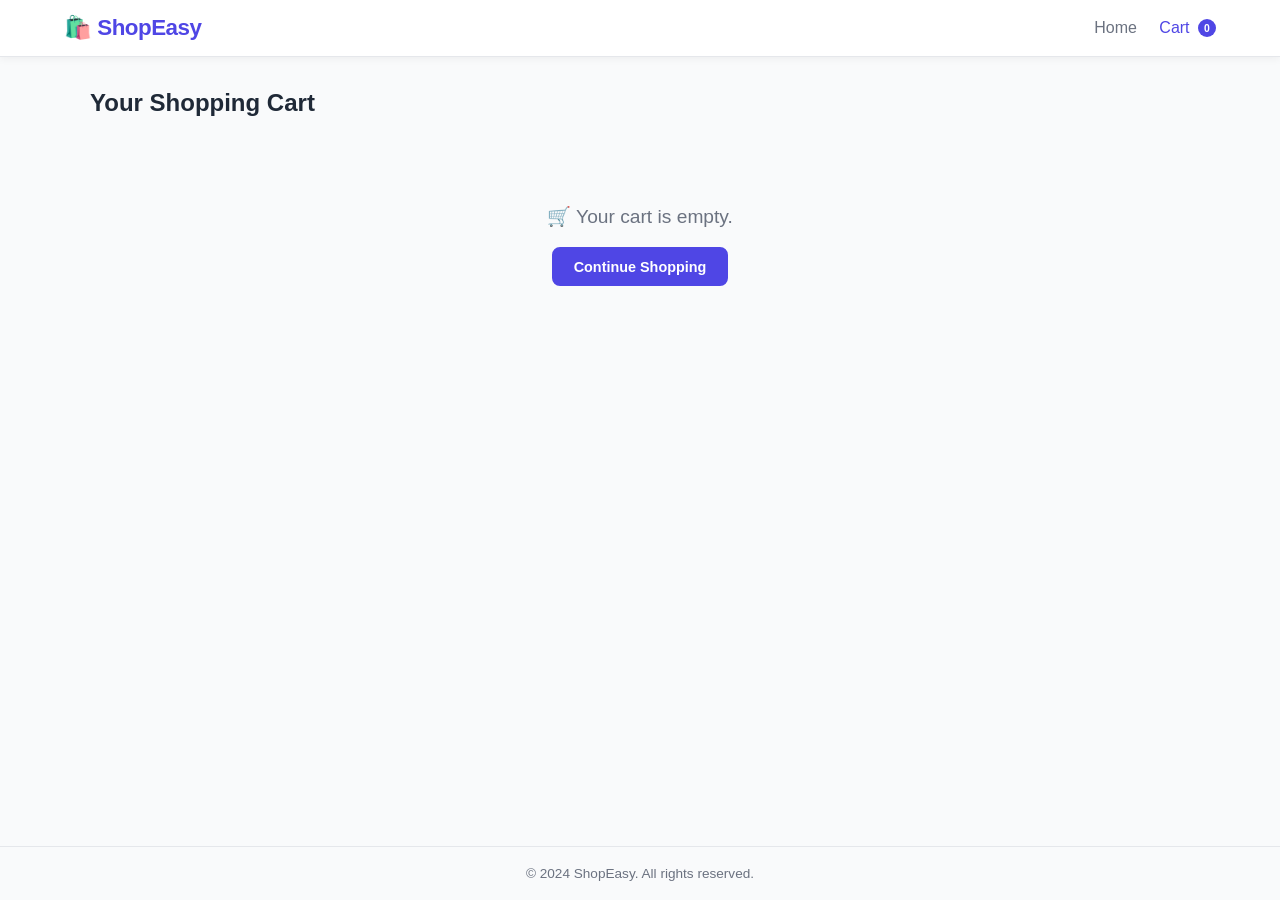
==== cart.html @ 632b79fd "Add MVP shopping website: index.html, cart.html, style.css, script.js, README.md Agent-Logs-Url: htt" ====
<!DOCTYPE html>
<html lang="en">
<head>
  <meta charset="UTF-8" />
  <meta name="viewport" content="width=device-width, initial-scale=1.0" />
  <title>ShopEasy – Cart</title>
  <link rel="stylesheet" href="style.css" />
</head>
<body>

  <!-- ===== NAVIGATION ===== -->
  <header class="navbar">
    <a href="index.html" class="logo">🛍️ ShopEasy</a>
    <nav class="nav-links">
      <a href="index.html">Home</a>
      <a href="cart.html" class="active cart-link">
        Cart <span class="cart-badge" id="cart-count">0</span>
      </a>
    </nav>
  </header>

  <!-- ===== CART CONTENT ===== -->
  <main class="container cart-page">
    <h2 class="section-title">Your Shopping Cart</h2>

    <!-- Shown when cart is empty -->
    <div id="empty-cart" class="empty-cart hidden">
      <p>🛒 Your cart is empty.</p>
      <a href="index.html" class="btn btn-primary">Continue Shopping</a>
    </div>

    <!-- Cart items table -->
    <div id="cart-content">
      <div class="cart-items" id="cart-items-list">
        <!-- Cart rows rendered by script.js -->
      </div>

      <!-- Order summary -->
      <div class="cart-summary">
        <h3>Order Summary</h3>
        <div class="summary-row">
          <span>Items (<span id="item-count">0</span>)</span>
          <span>$<span id="subtotal">0.00</span></span>
        </div>
        <div class="summary-row summary-total">
          <span>Total</span>
          <span>$<span id="total-price">0.00</span></span>
        </div>
        <button class="btn btn-primary btn-full" id="checkout-btn">
          Proceed to Checkout
        </button>
        <a href="index.html" class="btn btn-outline btn-full">Continue Shopping</a>
      </div>
    </div>
  </main>

  <!-- ===== FOOTER ===== -->
  <footer class="footer">
    <p>&copy; 2024 ShopEasy. All rights reserved.</p>
  </footer>

  <script src="script.js"></script>
</body>
</html>
---- style.css ----
/* ===========================================
   style.css – ShopEasy MVP Shopping Website
   =========================================== */

/* ---------- CSS Reset & Base ---------- */
*, *::before, *::after {
  box-sizing: border-box;
  margin: 0;
  padding: 0;
}

:root {
  --primary:    #4f46e5;   /* indigo */
  --primary-h:  #4338ca;
  --danger:     #ef4444;
  --danger-h:   #dc2626;
  --text:       #1f2937;
  --muted:      #6b7280;
  --bg:         #f9fafb;
  --card-bg:    #ffffff;
  --border:     #e5e7eb;
  --radius:     12px;
  --shadow:     0 4px 16px rgba(0,0,0,.08);
  --transition: .2s ease;
}

html { scroll-behavior: smooth; }

body {
  font-family: 'Segoe UI', Tahoma, Geneva, Verdana, sans-serif;
  background: var(--bg);
  color: var(--text);
  min-height: 100vh;
  display: flex;
  flex-direction: column;
}

a { text-decoration: none; color: inherit; }
img { display: block; max-width: 100%; }

/* ---------- Utility ---------- */
.hidden { display: none !important; }

.container {
  width: min(1100px, 92%);
  margin-inline: auto;
  padding-block: 2rem;
}

/* ---------- Navbar ---------- */
.navbar {
  position: sticky;
  top: 0;
  z-index: 100;
  background: #fff;
  border-bottom: 1px solid var(--border);
  box-shadow: 0 2px 8px rgba(0,0,0,.05);
  display: flex;
  align-items: center;
  justify-content: space-between;
  padding: .9rem 5%;
}

.logo {
  font-size: 1.4rem;
  font-weight: 700;
  color: var(--primary);
  letter-spacing: -.5px;
}

.nav-links {
  display: flex;
  gap: 1.4rem;
  align-items: center;
}

.nav-links a {
  font-weight: 500;
  color: var(--muted);
  transition: color var(--transition);
}

.nav-links a:hover,
.nav-links a.active { color: var(--primary); }

/* Cart badge */
.cart-link { position: relative; }

.cart-badge {
  display: inline-flex;
  align-items: center;
  justify-content: center;
  background: var(--primary);
  color: #fff;
  font-size: .65rem;
  font-weight: 700;
  min-width: 18px;
  height: 18px;
  border-radius: 50%;
  padding: 0 4px;
  margin-left: 4px;
  vertical-align: middle;
  transition: background var(--transition), transform var(--transition);
}

.cart-badge.bump {
  background: var(--danger);
  transform: scale(1.4);
}

/* ---------- Hero / Search ---------- */
.hero {
  background: linear-gradient(135deg, var(--primary) 0%, #818cf8 100%);
  color: #fff;
  text-align: center;
  padding: 3.5rem 1rem 3rem;
}

.hero h1 {
  font-size: clamp(1.6rem, 4vw, 2.6rem);
  margin-bottom: .5rem;
}

.hero p {
  font-size: 1.05rem;
  opacity: .9;
  margin-bottom: 1.6rem;
}

.search-bar {
  width: min(480px, 90%);
  padding: .75rem 1.2rem;
  border: none;
  border-radius: 999px;
  font-size: 1rem;
  outline: none;
  box-shadow: 0 2px 12px rgba(0,0,0,.2);
  transition: box-shadow var(--transition);
}

.search-bar:focus {
  box-shadow: 0 4px 18px rgba(0,0,0,.3);
}

/* ---------- Section title ---------- */
.section-title {
  font-size: 1.5rem;
  margin-bottom: 1.5rem;
  color: var(--text);
}

.no-results {
  color: var(--muted);
  font-size: 1rem;
  margin-bottom: 1rem;
}

/* ---------- Product Grid ---------- */
.product-grid {
  display: grid;
  grid-template-columns: repeat(auto-fill, minmax(220px, 1fr));
  gap: 1.5rem;
}

/* ---------- Product Card ---------- */
.product-card {
  background: var(--card-bg);
  border-radius: var(--radius);
  box-shadow: var(--shadow);
  overflow: hidden;
  display: flex;
  flex-direction: column;
  transition: transform var(--transition), box-shadow var(--transition);
}

.product-card:hover {
  transform: translateY(-6px);
  box-shadow: 0 10px 28px rgba(0,0,0,.14);
}

.product-card img {
  width: 100%;
  height: 200px;
  object-fit: cover;
  transition: transform .4s ease;
}

.product-card:hover img {
  transform: scale(1.05);
}

.card-body {
  padding: 1rem;
  display: flex;
  flex-direction: column;
  flex: 1;
}

.card-body h3 {
  font-size: .95rem;
  font-weight: 600;
  margin-bottom: .35rem;
  line-height: 1.3;
}

.card-body .price {
  font-size: 1.1rem;
  font-weight: 700;
  color: var(--primary);
  margin-bottom: 1rem;
}

.card-body .btn {
  margin-top: auto;
}

/* ---------- Buttons ---------- */
.btn {
  display: inline-flex;
  align-items: center;
  justify-content: center;
  gap: .4rem;
  padding: .6rem 1.2rem;
  border-radius: 8px;
  font-size: .9rem;
  font-weight: 600;
  cursor: pointer;
  border: 2px solid transparent;
  transition: background var(--transition), color var(--transition),
              border-color var(--transition), transform var(--transition);
}

.btn:active { transform: scale(.97); }

.btn-primary {
  background: var(--primary);
  color: #fff;
  border-color: var(--primary);
}

.btn-primary:hover {
  background: var(--primary-h);
  border-color: var(--primary-h);
}

.btn-danger {
  background: var(--danger);
  color: #fff;
  border-color: var(--danger);
  padding: .4rem .8rem;
  font-size: .8rem;
  border-radius: 6px;
}

.btn-danger:hover {
  background: var(--danger-h);
  border-color: var(--danger-h);
}

.btn-outline {
  background: transparent;
  color: var(--primary);
  border-color: var(--primary);
  display: block;
  text-align: center;
}

.btn-outline:hover {
  background: var(--primary);
  color: #fff;
}

.btn-full { width: 100%; }

/* ---------- Cart Page ---------- */
.cart-page { flex: 1; }

/* Empty state */
.empty-cart {
  text-align: center;
  padding: 4rem 1rem;
  color: var(--muted);
}

.empty-cart p { font-size: 1.2rem; margin-bottom: 1.2rem; }

/* Cart layout */
#cart-content {
  display: grid;
  grid-template-columns: 1fr 300px;
  gap: 2rem;
  align-items: start;
}

/* Individual cart row */
.cart-item {
  background: var(--card-bg);
  border-radius: var(--radius);
  box-shadow: var(--shadow);
  display: flex;
  align-items: center;
  gap: 1rem;
  padding: 1rem;
  margin-bottom: 1rem;
  transition: opacity var(--transition);
}

.cart-item img {
  width: 80px;
  height: 80px;
  object-fit: cover;
  border-radius: 8px;
  flex-shrink: 0;
}

.cart-item-details { flex: 1; }

.cart-item-details h3 {
  font-size: .95rem;
  margin-bottom: .3rem;
}

.cart-item-details .price {
  color: var(--primary);
  font-weight: 700;
}

.qty-controls {
  display: flex;
  align-items: center;
  gap: .5rem;
  margin-top: .4rem;
}

.qty-btn {
  width: 26px;
  height: 26px;
  border: 1px solid var(--border);
  border-radius: 50%;
  background: #fff;
  font-size: 1rem;
  font-weight: 700;
  cursor: pointer;
  display: flex;
  align-items: center;
  justify-content: center;
  transition: background var(--transition);
}

.qty-btn:hover { background: var(--bg); }

.qty-value { min-width: 22px; text-align: center; font-weight: 600; }

/* Order summary card */
.cart-summary {
  background: var(--card-bg);
  border-radius: var(--radius);
  box-shadow: var(--shadow);
  padding: 1.4rem;
  position: sticky;
  top: 80px;
  display: flex;
  flex-direction: column;
  gap: .9rem;
}

.cart-summary h3 { font-size: 1.1rem; margin-bottom: .2rem; }

.summary-row {
  display: flex;
  justify-content: space-between;
  font-size: .95rem;
  color: var(--muted);
}

.summary-total {
  font-size: 1.1rem;
  font-weight: 700;
  color: var(--text);
  border-top: 1px solid var(--border);
  padding-top: .8rem;
  margin-top: .2rem;
}

/* ---------- Footer ---------- */
.footer {
  text-align: center;
  padding: 1.2rem;
  color: var(--muted);
  font-size: .85rem;
  border-top: 1px solid var(--border);
  margin-top: auto;
}

/* ---------- Toast notification ---------- */
.toast {
  position: fixed;
  bottom: 1.5rem;
  right: 1.5rem;
  background: #1f2937;
  color: #fff;
  padding: .8rem 1.4rem;
  border-radius: 8px;
  font-size: .9rem;
  box-shadow: 0 4px 16px rgba(0,0,0,.25);
  opacity: 0;
  transform: translateY(12px);
  transition: opacity .3s ease, transform .3s ease;
  pointer-events: none;
  z-index: 999;
}

.toast.show {
  opacity: 1;
  transform: translateY(0);
}

/* ---------- Responsive ---------- */
@media (max-width: 700px) {
  #cart-content {
    grid-template-columns: 1fr;
  }

  .cart-summary {
    position: static;
  }
}

@media (max-width: 480px) {
  .navbar { padding: .75rem 4%; }
  .logo { font-size: 1.2rem; }

  .cart-item { flex-wrap: wrap; }
  .cart-item img { width: 60px; height: 60px; }
}
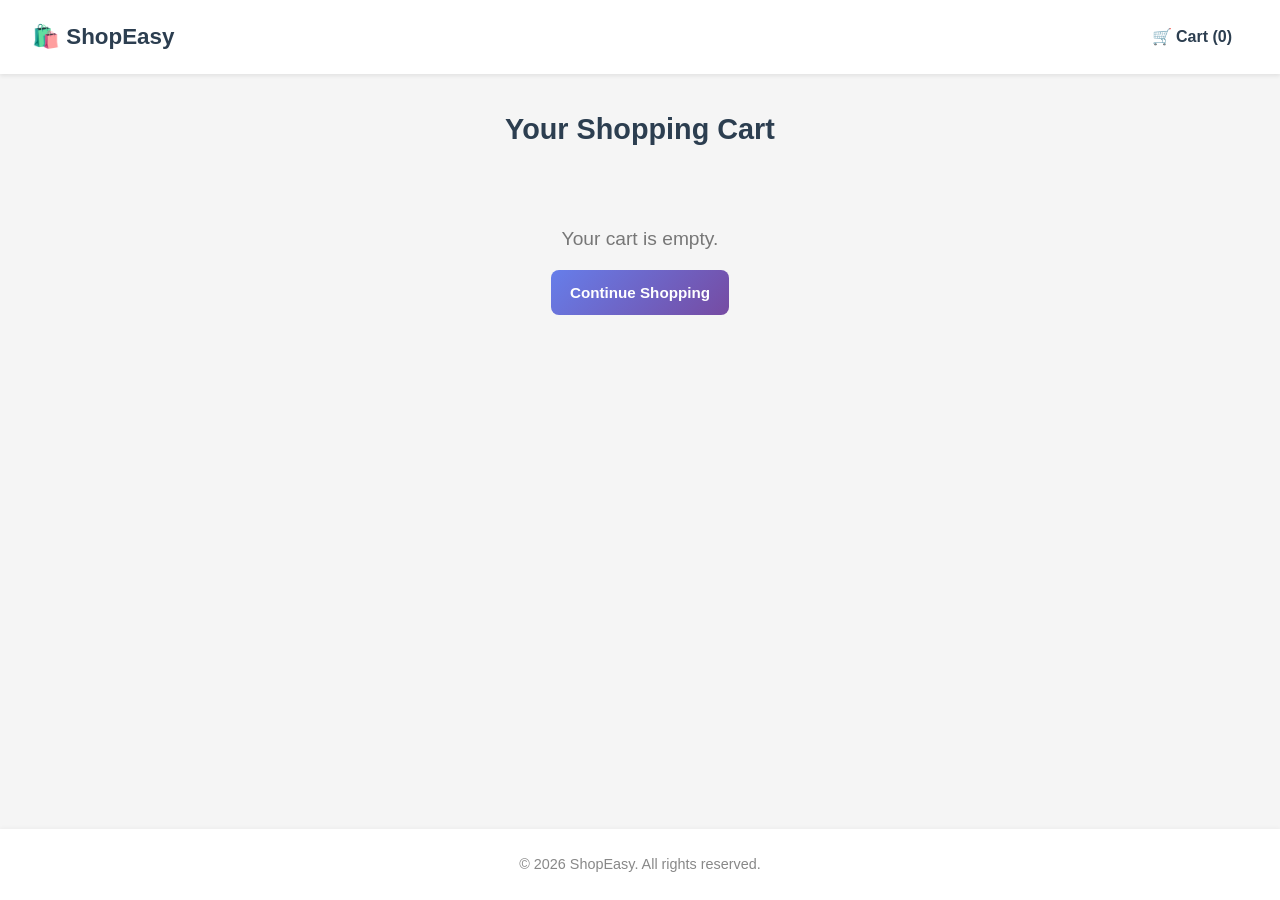
==== commit bdb72be9: "Create MVP shopping website with home page, cart, styles, and JS logic Agent-Logs-Url: https://githu" ====
--- a/cart.html
+++ b/cart.html
@@ -1,64 +1,47 @@
 <!DOCTYPE html>
 <html lang="en">
 <head>
-  <meta charset="UTF-8" />
-  <meta name="viewport" content="width=device-width, initial-scale=1.0" />
-  <title>ShopEasy – Cart</title>
-  <link rel="stylesheet" href="style.css" />
+  <meta charset="UTF-8">
+  <meta name="viewport" content="width=device-width, initial-scale=1.0">
+  <title>ShopEasy - Cart</title>
+  <!-- Link to our stylesheet -->
+  <link rel="stylesheet" href="style.css">
 </head>
 <body>
 
-  <!-- ===== NAVIGATION ===== -->
-  <header class="navbar">
+  <!-- ========== NAVIGATION BAR ========== -->
+  <nav class="navbar">
     <a href="index.html" class="logo">🛍️ ShopEasy</a>
-    <nav class="nav-links">
-      <a href="index.html">Home</a>
-      <a href="cart.html" class="active cart-link">
-        Cart <span class="cart-badge" id="cart-count">0</span>
-      </a>
-    </nav>
-  </header>
+    <a href="cart.html" class="cart-link">
+      🛒 Cart (<span id="cart-count">0</span>)
+    </a>
+  </nav>
 
-  <!-- ===== CART CONTENT ===== -->
-  <main class="container cart-page">
-    <h2 class="section-title">Your Shopping Cart</h2>
+  <!-- ========== CART SECTION ========== -->
+  <main class="cart-page">
+    <h1>Your Shopping Cart</h1>
 
-    <!-- Shown when cart is empty -->
-    <div id="empty-cart" class="empty-cart hidden">
-      <p>🛒 Your cart is empty.</p>
-      <a href="index.html" class="btn btn-primary">Continue Shopping</a>
+    <!-- Cart items will be rendered here by script.js -->
+    <div id="cart-items" class="cart-items"></div>
+
+    <!-- Cart summary (total price) -->
+    <div id="cart-summary" class="cart-summary">
+      <!-- Shown only when cart has items -->
     </div>
 
-    <!-- Cart items table -->
-    <div id="cart-content">
-      <div class="cart-items" id="cart-items-list">
-        <!-- Cart rows rendered by script.js -->
-      </div>
-
-      <!-- Order summary -->
-      <div class="cart-summary">
-        <h3>Order Summary</h3>
-        <div class="summary-row">
-          <span>Items (<span id="item-count">0</span>)</span>
-          <span>$<span id="subtotal">0.00</span></span>
-        </div>
-        <div class="summary-row summary-total">
-          <span>Total</span>
-          <span>$<span id="total-price">0.00</span></span>
-        </div>
-        <button class="btn btn-primary btn-full" id="checkout-btn">
-          Proceed to Checkout
-        </button>
-        <a href="index.html" class="btn btn-outline btn-full">Continue Shopping</a>
-      </div>
+    <!-- Message when cart is empty -->
+    <div id="empty-cart-message" class="empty-cart-message">
+      <p>Your cart is empty.</p>
+      <a href="index.html" class="btn">Continue Shopping</a>
     </div>
   </main>
 
-  <!-- ===== FOOTER ===== -->
+  <!-- ========== FOOTER ========== -->
   <footer class="footer">
-    <p>&copy; 2024 ShopEasy. All rights reserved.</p>
+    <p>&copy; 2026 ShopEasy. All rights reserved.</p>
   </footer>
 
+  <!-- Link to our JavaScript file -->
   <script src="script.js"></script>
 </body>
 </html>
--- a/style.css
+++ b/style.css
@@ -1,308 +1,219 @@
-/* ===========================================
-   style.css – ShopEasy MVP Shopping Website
-   =========================================== */
-
-/* ---------- CSS Reset & Base ---------- */
-*, *::before, *::after {
-  box-sizing: border-box;
+/* ============================================================
+   GLOBAL RESET & BASE STYLES
+   ============================================================ */
+
+/* Remove default margin/padding and set a consistent box model */
+*,
+*::before,
+*::after {
   margin: 0;
   padding: 0;
-}
-
-:root {
-  --primary:    #4f46e5;   /* indigo */
-  --primary-h:  #4338ca;
-  --danger:     #ef4444;
-  --danger-h:   #dc2626;
-  --text:       #1f2937;
-  --muted:      #6b7280;
-  --bg:         #f9fafb;
-  --card-bg:    #ffffff;
-  --border:     #e5e7eb;
-  --radius:     12px;
-  --shadow:     0 4px 16px rgba(0,0,0,.08);
-  --transition: .2s ease;
-}
-
-html { scroll-behavior: smooth; }
-
+  box-sizing: border-box;
+}
+
+/* Base font and background */
 body {
-  font-family: 'Segoe UI', Tahoma, Geneva, Verdana, sans-serif;
-  background: var(--bg);
-  color: var(--text);
+  font-family: -apple-system, BlinkMacSystemFont, "Segoe UI", Roboto,
+    Oxygen, Ubuntu, Cantarell, sans-serif;
+  background-color: #f5f5f5;
+  color: #333;
+  line-height: 1.6;
   min-height: 100vh;
   display: flex;
   flex-direction: column;
 }
 
-a { text-decoration: none; color: inherit; }
-img { display: block; max-width: 100%; }
-
-/* ---------- Utility ---------- */
-.hidden { display: none !important; }
-
-.container {
-  width: min(1100px, 92%);
-  margin-inline: auto;
-  padding-block: 2rem;
-}
-
-/* ---------- Navbar ---------- */
+a {
+  text-decoration: none;
+  color: inherit;
+}
+
+/* ============================================================
+   NAVIGATION BAR
+   ============================================================ */
 .navbar {
+  display: flex;
+  justify-content: space-between;
+  align-items: center;
+  padding: 1rem 2rem;
+  background-color: #fff;
+  box-shadow: 0 2px 4px rgba(0, 0, 0, 0.08);
   position: sticky;
   top: 0;
   z-index: 100;
-  background: #fff;
-  border-bottom: 1px solid var(--border);
-  box-shadow: 0 2px 8px rgba(0,0,0,.05);
-  display: flex;
-  align-items: center;
-  justify-content: space-between;
-  padding: .9rem 5%;
 }
 
 .logo {
   font-size: 1.4rem;
   font-weight: 700;
-  color: var(--primary);
-  letter-spacing: -.5px;
-}
-
-.nav-links {
-  display: flex;
-  gap: 1.4rem;
-  align-items: center;
-}
-
-.nav-links a {
-  font-weight: 500;
-  color: var(--muted);
-  transition: color var(--transition);
-}
-
-.nav-links a:hover,
-.nav-links a.active { color: var(--primary); }
-
-/* Cart badge */
-.cart-link { position: relative; }
-
-.cart-badge {
-  display: inline-flex;
-  align-items: center;
-  justify-content: center;
-  background: var(--primary);
+  color: #2c3e50;
+}
+
+.cart-link {
+  font-size: 1rem;
+  font-weight: 600;
+  color: #2c3e50;
+  padding: 0.5rem 1rem;
+  border-radius: 8px;
+  transition: background-color 0.2s ease;
+}
+
+.cart-link:hover {
+  background-color: #eef2f7;
+}
+
+/* ============================================================
+   HERO / SEARCH SECTION
+   ============================================================ */
+.hero {
+  text-align: center;
+  padding: 2.5rem 1rem 1.5rem;
+  background: linear-gradient(135deg, #667eea 0%, #764ba2 100%);
   color: #fff;
-  font-size: .65rem;
-  font-weight: 700;
-  min-width: 18px;
-  height: 18px;
-  border-radius: 50%;
-  padding: 0 4px;
-  margin-left: 4px;
-  vertical-align: middle;
-  transition: background var(--transition), transform var(--transition);
-}
-
-.cart-badge.bump {
-  background: var(--danger);
-  transform: scale(1.4);
-}
-
-/* ---------- Hero / Search ---------- */
-.hero {
-  background: linear-gradient(135deg, var(--primary) 0%, #818cf8 100%);
-  color: #fff;
-  text-align: center;
-  padding: 3.5rem 1rem 3rem;
 }
 
 .hero h1 {
-  font-size: clamp(1.6rem, 4vw, 2.6rem);
-  margin-bottom: .5rem;
+  font-size: 2rem;
+  margin-bottom: 0.4rem;
 }
 
 .hero p {
-  font-size: 1.05rem;
-  opacity: .9;
-  margin-bottom: 1.6rem;
-}
-
-.search-bar {
-  width: min(480px, 90%);
-  padding: .75rem 1.2rem;
+  font-size: 1.1rem;
+  margin-bottom: 1.2rem;
+  opacity: 0.9;
+}
+
+/* Search bar */
+#search-bar {
+  width: 90%;
+  max-width: 500px;
+  padding: 0.75rem 1.2rem;
   border: none;
-  border-radius: 999px;
+  border-radius: 30px;
   font-size: 1rem;
   outline: none;
-  box-shadow: 0 2px 12px rgba(0,0,0,.2);
-  transition: box-shadow var(--transition);
-}
-
-.search-bar:focus {
-  box-shadow: 0 4px 18px rgba(0,0,0,.3);
-}
-
-/* ---------- Section title ---------- */
-.section-title {
-  font-size: 1.5rem;
-  margin-bottom: 1.5rem;
-  color: var(--text);
-}
-
-.no-results {
-  color: var(--muted);
-  font-size: 1rem;
-  margin-bottom: 1rem;
-}
-
-/* ---------- Product Grid ---------- */
-.product-grid {
+  box-shadow: 0 2px 8px rgba(0, 0, 0, 0.15);
+  transition: box-shadow 0.2s ease;
+}
+
+#search-bar:focus {
+  box-shadow: 0 4px 16px rgba(0, 0, 0, 0.25);
+}
+
+/* ============================================================
+   PRODUCTS GRID
+   ============================================================ */
+.products-container {
   display: grid;
-  grid-template-columns: repeat(auto-fill, minmax(220px, 1fr));
+  grid-template-columns: repeat(auto-fill, minmax(250px, 1fr));
   gap: 1.5rem;
-}
-
-/* ---------- Product Card ---------- */
+  padding: 2rem;
+  max-width: 1200px;
+  margin: 0 auto;
+  flex: 1; /* push footer down */
+}
+
+/* Individual product card */
 .product-card {
-  background: var(--card-bg);
-  border-radius: var(--radius);
-  box-shadow: var(--shadow);
+  background: #fff;
+  border-radius: 12px;
   overflow: hidden;
+  box-shadow: 0 2px 8px rgba(0, 0, 0, 0.08);
+  transition: transform 0.2s ease, box-shadow 0.2s ease;
   display: flex;
   flex-direction: column;
-  transition: transform var(--transition), box-shadow var(--transition);
-}
-
+}
+
+/* Hover animation for product cards */
 .product-card:hover {
-  transform: translateY(-6px);
-  box-shadow: 0 10px 28px rgba(0,0,0,.14);
+  transform: translateY(-4px);
+  box-shadow: 0 8px 24px rgba(0, 0, 0, 0.12);
 }
 
 .product-card img {
   width: 100%;
-  height: 200px;
+  height: 220px;
   object-fit: cover;
-  transition: transform .4s ease;
-}
-
-.product-card:hover img {
-  transform: scale(1.05);
-}
-
-.card-body {
+}
+
+.product-info {
   padding: 1rem;
   display: flex;
   flex-direction: column;
   flex: 1;
 }
 
-.card-body h3 {
-  font-size: .95rem;
-  font-weight: 600;
-  margin-bottom: .35rem;
-  line-height: 1.3;
-}
-
-.card-body .price {
+.product-info h3 {
   font-size: 1.1rem;
+  margin-bottom: 0.4rem;
+  color: #2c3e50;
+}
+
+.product-info .price {
+  font-size: 1.2rem;
   font-weight: 700;
-  color: var(--primary);
-  margin-bottom: 1rem;
-}
-
-.card-body .btn {
-  margin-top: auto;
-}
-
-/* ---------- Buttons ---------- */
+  color: #27ae60;
+  margin-bottom: 0.8rem;
+}
+
+/* "Add to Cart" button */
 .btn {
-  display: inline-flex;
-  align-items: center;
-  justify-content: center;
-  gap: .4rem;
-  padding: .6rem 1.2rem;
+  display: inline-block;
+  padding: 0.65rem 1.2rem;
+  background: linear-gradient(135deg, #667eea 0%, #764ba2 100%);
+  color: #fff;
+  border: none;
   border-radius: 8px;
-  font-size: .9rem;
+  font-size: 0.95rem;
   font-weight: 600;
   cursor: pointer;
-  border: 2px solid transparent;
-  transition: background var(--transition), color var(--transition),
-              border-color var(--transition), transform var(--transition);
-}
-
-.btn:active { transform: scale(.97); }
-
-.btn-primary {
-  background: var(--primary);
-  color: #fff;
-  border-color: var(--primary);
-}
-
-.btn-primary:hover {
-  background: var(--primary-h);
-  border-color: var(--primary-h);
-}
-
-.btn-danger {
-  background: var(--danger);
-  color: #fff;
-  border-color: var(--danger);
-  padding: .4rem .8rem;
-  font-size: .8rem;
-  border-radius: 6px;
-}
-
-.btn-danger:hover {
-  background: var(--danger-h);
-  border-color: var(--danger-h);
-}
-
-.btn-outline {
-  background: transparent;
-  color: var(--primary);
-  border-color: var(--primary);
-  display: block;
-  text-align: center;
-}
-
-.btn-outline:hover {
-  background: var(--primary);
-  color: #fff;
-}
-
-.btn-full { width: 100%; }
-
-/* ---------- Cart Page ---------- */
-.cart-page { flex: 1; }
-
-/* Empty state */
-.empty-cart {
-  text-align: center;
-  padding: 4rem 1rem;
-  color: var(--muted);
-}
-
-.empty-cart p { font-size: 1.2rem; margin-bottom: 1.2rem; }
-
-/* Cart layout */
-#cart-content {
-  display: grid;
-  grid-template-columns: 1fr 300px;
-  gap: 2rem;
-  align-items: start;
-}
-
-/* Individual cart row */
+  text-align: center;
+  transition: opacity 0.2s ease, transform 0.1s ease;
+  margin-top: auto; /* push button to bottom of card */
+}
+
+.btn:hover {
+  opacity: 0.9;
+  transform: scale(1.02);
+}
+
+.btn:active {
+  transform: scale(0.98);
+}
+
+/* Brief "Added!" feedback style */
+.btn.added {
+  background: #27ae60;
+  pointer-events: none;
+}
+
+/* ============================================================
+   CART PAGE
+   ============================================================ */
+.cart-page {
+  max-width: 800px;
+  margin: 0 auto;
+  padding: 2rem 1rem;
+  flex: 1;
+}
+
+.cart-page h1 {
+  font-size: 1.8rem;
+  margin-bottom: 1.5rem;
+  color: #2c3e50;
+}
+
+/* Individual cart item row */
 .cart-item {
-  background: var(--card-bg);
-  border-radius: var(--radius);
-  box-shadow: var(--shadow);
   display: flex;
   align-items: center;
   gap: 1rem;
   padding: 1rem;
+  background: #fff;
+  border-radius: 10px;
   margin-bottom: 1rem;
-  transition: opacity var(--transition);
+  box-shadow: 0 2px 6px rgba(0, 0, 0, 0.06);
+  transition: opacity 0.3s ease;
 }
 
 .cart-item img {
@@ -310,126 +221,143 @@
   height: 80px;
   object-fit: cover;
   border-radius: 8px;
-  flex-shrink: 0;
-}
-
-.cart-item-details { flex: 1; }
+}
+
+.cart-item-details {
+  flex: 1;
+}
 
 .cart-item-details h3 {
-  font-size: .95rem;
-  margin-bottom: .3rem;
+  font-size: 1rem;
+  margin-bottom: 0.25rem;
 }
 
 .cart-item-details .price {
-  color: var(--primary);
   font-weight: 700;
-}
-
-.qty-controls {
+  color: #27ae60;
+}
+
+/* Quantity controls */
+.quantity-controls {
   display: flex;
   align-items: center;
-  gap: .5rem;
-  margin-top: .4rem;
-}
-
-.qty-btn {
-  width: 26px;
-  height: 26px;
-  border: 1px solid var(--border);
-  border-radius: 50%;
-  background: #fff;
+  gap: 0.5rem;
+}
+
+.quantity-controls button {
+  width: 30px;
+  height: 30px;
+  border: 1px solid #ddd;
+  border-radius: 6px;
+  background: #f9f9f9;
   font-size: 1rem;
-  font-weight: 700;
   cursor: pointer;
   display: flex;
   align-items: center;
   justify-content: center;
-  transition: background var(--transition);
-}
-
-.qty-btn:hover { background: var(--bg); }
-
-.qty-value { min-width: 22px; text-align: center; font-weight: 600; }
-
-/* Order summary card */
+  transition: background 0.2s ease;
+}
+
+.quantity-controls button:hover {
+  background: #eee;
+}
+
+.quantity-controls span {
+  font-weight: 600;
+  min-width: 20px;
+  text-align: center;
+}
+
+/* Remove button */
+.remove-btn {
+  padding: 0.4rem 0.8rem;
+  background: #e74c3c;
+  color: #fff;
+  border: none;
+  border-radius: 6px;
+  font-size: 0.85rem;
+  cursor: pointer;
+  transition: opacity 0.2s ease;
+}
+
+.remove-btn:hover {
+  opacity: 0.85;
+}
+
+/* Cart summary */
 .cart-summary {
-  background: var(--card-bg);
-  border-radius: var(--radius);
-  box-shadow: var(--shadow);
-  padding: 1.4rem;
-  position: sticky;
-  top: 80px;
-  display: flex;
-  flex-direction: column;
-  gap: .9rem;
-}
-
-.cart-summary h3 { font-size: 1.1rem; margin-bottom: .2rem; }
-
-.summary-row {
-  display: flex;
-  justify-content: space-between;
-  font-size: .95rem;
-  color: var(--muted);
-}
-
-.summary-total {
-  font-size: 1.1rem;
+  margin-top: 1.5rem;
+  padding: 1.5rem;
+  background: #fff;
+  border-radius: 10px;
+  box-shadow: 0 2px 6px rgba(0, 0, 0, 0.06);
+  text-align: right;
+}
+
+.cart-summary .total {
+  font-size: 1.4rem;
   font-weight: 700;
-  color: var(--text);
-  border-top: 1px solid var(--border);
-  padding-top: .8rem;
-  margin-top: .2rem;
-}
-
-/* ---------- Footer ---------- */
+  color: #2c3e50;
+}
+
+/* Empty cart message */
+.empty-cart-message {
+  text-align: center;
+  padding: 3rem 1rem;
+  display: none; /* shown via JS when cart is empty */
+}
+
+.empty-cart-message p {
+  font-size: 1.2rem;
+  margin-bottom: 1rem;
+  color: #777;
+}
+
+/* ============================================================
+   FOOTER
+   ============================================================ */
 .footer {
   text-align: center;
-  padding: 1.2rem;
-  color: var(--muted);
-  font-size: .85rem;
-  border-top: 1px solid var(--border);
-  margin-top: auto;
-}
-
-/* ---------- Toast notification ---------- */
-.toast {
-  position: fixed;
-  bottom: 1.5rem;
-  right: 1.5rem;
-  background: #1f2937;
-  color: #fff;
-  padding: .8rem 1.4rem;
-  border-radius: 8px;
-  font-size: .9rem;
-  box-shadow: 0 4px 16px rgba(0,0,0,.25);
-  opacity: 0;
-  transform: translateY(12px);
-  transition: opacity .3s ease, transform .3s ease;
-  pointer-events: none;
-  z-index: 999;
-}
-
-.toast.show {
-  opacity: 1;
-  transform: translateY(0);
-}
-
-/* ---------- Responsive ---------- */
-@media (max-width: 700px) {
-  #cart-content {
-    grid-template-columns: 1fr;
+  padding: 1.5rem;
+  background: #fff;
+  color: #888;
+  font-size: 0.9rem;
+  box-shadow: 0 -1px 4px rgba(0, 0, 0, 0.04);
+}
+
+/* ============================================================
+   RESPONSIVE DESIGN — MOBILE FRIENDLY
+   ============================================================ */
+@media (max-width: 600px) {
+  .navbar {
+    padding: 0.8rem 1rem;
+  }
+
+  .hero h1 {
+    font-size: 1.5rem;
+  }
+
+  .products-container {
+    grid-template-columns: repeat(auto-fill, minmax(160px, 1fr));
+    gap: 1rem;
+    padding: 1rem;
+  }
+
+  .product-card img {
+    height: 160px;
+  }
+
+  .cart-item {
+    flex-direction: column;
+    text-align: center;
+  }
+
+  .cart-item img {
+    width: 100px;
+    height: 100px;
   }
 
   .cart-summary {
-    position: static;
-  }
-}
-
-@media (max-width: 480px) {
-  .navbar { padding: .75rem 4%; }
-  .logo { font-size: 1.2rem; }
-
-  .cart-item { flex-wrap: wrap; }
-  .cart-item img { width: 60px; height: 60px; }
-}
+    text-align: center;
+  }
+}
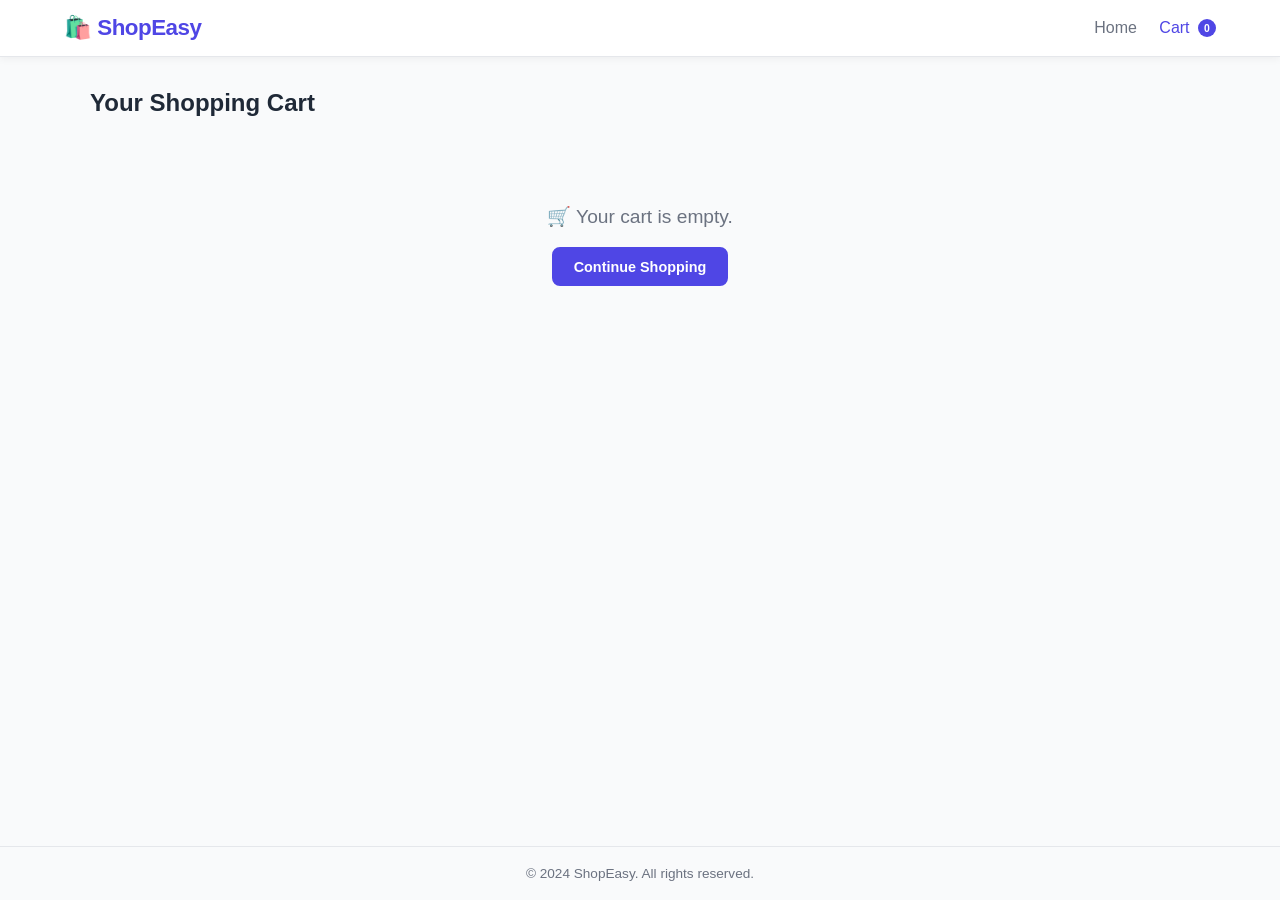
==== commit a28ed562: "Merge pull request #1 from aravind-70/copilot/create-basic-mvp-shopping-website Add MVP shopping web" ====
--- a/cart.html
+++ b/cart.html
@@ -1,47 +1,64 @@
 <!DOCTYPE html>
 <html lang="en">
 <head>
-  <meta charset="UTF-8">
-  <meta name="viewport" content="width=device-width, initial-scale=1.0">
-  <title>ShopEasy - Cart</title>
-  <!-- Link to our stylesheet -->
-  <link rel="stylesheet" href="style.css">
+  <meta charset="UTF-8" />
+  <meta name="viewport" content="width=device-width, initial-scale=1.0" />
+  <title>ShopEasy – Cart</title>
+  <link rel="stylesheet" href="style.css" />
 </head>
 <body>
 
-  <!-- ========== NAVIGATION BAR ========== -->
-  <nav class="navbar">
+  <!-- ===== NAVIGATION ===== -->
+  <header class="navbar">
     <a href="index.html" class="logo">🛍️ ShopEasy</a>
-    <a href="cart.html" class="cart-link">
-      🛒 Cart (<span id="cart-count">0</span>)
-    </a>
-  </nav>
+    <nav class="nav-links">
+      <a href="index.html">Home</a>
+      <a href="cart.html" class="active cart-link">
+        Cart <span class="cart-badge" id="cart-count">0</span>
+      </a>
+    </nav>
+  </header>
 
-  <!-- ========== CART SECTION ========== -->
-  <main class="cart-page">
-    <h1>Your Shopping Cart</h1>
+  <!-- ===== CART CONTENT ===== -->
+  <main class="container cart-page">
+    <h2 class="section-title">Your Shopping Cart</h2>
 
-    <!-- Cart items will be rendered here by script.js -->
-    <div id="cart-items" class="cart-items"></div>
-
-    <!-- Cart summary (total price) -->
-    <div id="cart-summary" class="cart-summary">
-      <!-- Shown only when cart has items -->
+    <!-- Shown when cart is empty -->
+    <div id="empty-cart" class="empty-cart hidden">
+      <p>🛒 Your cart is empty.</p>
+      <a href="index.html" class="btn btn-primary">Continue Shopping</a>
     </div>
 
-    <!-- Message when cart is empty -->
-    <div id="empty-cart-message" class="empty-cart-message">
-      <p>Your cart is empty.</p>
-      <a href="index.html" class="btn">Continue Shopping</a>
+    <!-- Cart items table -->
+    <div id="cart-content">
+      <div class="cart-items" id="cart-items-list">
+        <!-- Cart rows rendered by script.js -->
+      </div>
+
+      <!-- Order summary -->
+      <div class="cart-summary">
+        <h3>Order Summary</h3>
+        <div class="summary-row">
+          <span>Items (<span id="item-count">0</span>)</span>
+          <span>$<span id="subtotal">0.00</span></span>
+        </div>
+        <div class="summary-row summary-total">
+          <span>Total</span>
+          <span>$<span id="total-price">0.00</span></span>
+        </div>
+        <button class="btn btn-primary btn-full" id="checkout-btn">
+          Proceed to Checkout
+        </button>
+        <a href="index.html" class="btn btn-outline btn-full">Continue Shopping</a>
+      </div>
     </div>
   </main>
 
-  <!-- ========== FOOTER ========== -->
+  <!-- ===== FOOTER ===== -->
   <footer class="footer">
-    <p>&copy; 2026 ShopEasy. All rights reserved.</p>
+    <p>&copy; 2024 ShopEasy. All rights reserved.</p>
   </footer>
 
-  <!-- Link to our JavaScript file -->
   <script src="script.js"></script>
 </body>
 </html>
--- a/style.css
+++ b/style.css
@@ -1,219 +1,308 @@
-/* ============================================================
-   GLOBAL RESET & BASE STYLES
-   ============================================================ */
-
-/* Remove default margin/padding and set a consistent box model */
-*,
-*::before,
-*::after {
+/* ===========================================
+   style.css – ShopEasy MVP Shopping Website
+   =========================================== */
+
+/* ---------- CSS Reset & Base ---------- */
+*, *::before, *::after {
+  box-sizing: border-box;
   margin: 0;
   padding: 0;
-  box-sizing: border-box;
-}
-
-/* Base font and background */
+}
+
+:root {
+  --primary:    #4f46e5;   /* indigo */
+  --primary-h:  #4338ca;
+  --danger:     #ef4444;
+  --danger-h:   #dc2626;
+  --text:       #1f2937;
+  --muted:      #6b7280;
+  --bg:         #f9fafb;
+  --card-bg:    #ffffff;
+  --border:     #e5e7eb;
+  --radius:     12px;
+  --shadow:     0 4px 16px rgba(0,0,0,.08);
+  --transition: .2s ease;
+}
+
+html { scroll-behavior: smooth; }
+
 body {
-  font-family: -apple-system, BlinkMacSystemFont, "Segoe UI", Roboto,
-    Oxygen, Ubuntu, Cantarell, sans-serif;
-  background-color: #f5f5f5;
-  color: #333;
-  line-height: 1.6;
+  font-family: 'Segoe UI', Tahoma, Geneva, Verdana, sans-serif;
+  background: var(--bg);
+  color: var(--text);
   min-height: 100vh;
   display: flex;
   flex-direction: column;
 }
 
-a {
-  text-decoration: none;
-  color: inherit;
-}
-
-/* ============================================================
-   NAVIGATION BAR
-   ============================================================ */
+a { text-decoration: none; color: inherit; }
+img { display: block; max-width: 100%; }
+
+/* ---------- Utility ---------- */
+.hidden { display: none !important; }
+
+.container {
+  width: min(1100px, 92%);
+  margin-inline: auto;
+  padding-block: 2rem;
+}
+
+/* ---------- Navbar ---------- */
 .navbar {
-  display: flex;
-  justify-content: space-between;
-  align-items: center;
-  padding: 1rem 2rem;
-  background-color: #fff;
-  box-shadow: 0 2px 4px rgba(0, 0, 0, 0.08);
   position: sticky;
   top: 0;
   z-index: 100;
+  background: #fff;
+  border-bottom: 1px solid var(--border);
+  box-shadow: 0 2px 8px rgba(0,0,0,.05);
+  display: flex;
+  align-items: center;
+  justify-content: space-between;
+  padding: .9rem 5%;
 }
 
 .logo {
   font-size: 1.4rem;
   font-weight: 700;
-  color: #2c3e50;
-}
-
-.cart-link {
-  font-size: 1rem;
-  font-weight: 600;
-  color: #2c3e50;
-  padding: 0.5rem 1rem;
-  border-radius: 8px;
-  transition: background-color 0.2s ease;
-}
-
-.cart-link:hover {
-  background-color: #eef2f7;
-}
-
-/* ============================================================
-   HERO / SEARCH SECTION
-   ============================================================ */
+  color: var(--primary);
+  letter-spacing: -.5px;
+}
+
+.nav-links {
+  display: flex;
+  gap: 1.4rem;
+  align-items: center;
+}
+
+.nav-links a {
+  font-weight: 500;
+  color: var(--muted);
+  transition: color var(--transition);
+}
+
+.nav-links a:hover,
+.nav-links a.active { color: var(--primary); }
+
+/* Cart badge */
+.cart-link { position: relative; }
+
+.cart-badge {
+  display: inline-flex;
+  align-items: center;
+  justify-content: center;
+  background: var(--primary);
+  color: #fff;
+  font-size: .65rem;
+  font-weight: 700;
+  min-width: 18px;
+  height: 18px;
+  border-radius: 50%;
+  padding: 0 4px;
+  margin-left: 4px;
+  vertical-align: middle;
+  transition: background var(--transition), transform var(--transition);
+}
+
+.cart-badge.bump {
+  background: var(--danger);
+  transform: scale(1.4);
+}
+
+/* ---------- Hero / Search ---------- */
 .hero {
+  background: linear-gradient(135deg, var(--primary) 0%, #818cf8 100%);
+  color: #fff;
   text-align: center;
-  padding: 2.5rem 1rem 1.5rem;
-  background: linear-gradient(135deg, #667eea 0%, #764ba2 100%);
-  color: #fff;
+  padding: 3.5rem 1rem 3rem;
 }
 
 .hero h1 {
-  font-size: 2rem;
-  margin-bottom: 0.4rem;
+  font-size: clamp(1.6rem, 4vw, 2.6rem);
+  margin-bottom: .5rem;
 }
 
 .hero p {
-  font-size: 1.1rem;
-  margin-bottom: 1.2rem;
-  opacity: 0.9;
-}
-
-/* Search bar */
-#search-bar {
-  width: 90%;
-  max-width: 500px;
-  padding: 0.75rem 1.2rem;
+  font-size: 1.05rem;
+  opacity: .9;
+  margin-bottom: 1.6rem;
+}
+
+.search-bar {
+  width: min(480px, 90%);
+  padding: .75rem 1.2rem;
   border: none;
-  border-radius: 30px;
+  border-radius: 999px;
   font-size: 1rem;
   outline: none;
-  box-shadow: 0 2px 8px rgba(0, 0, 0, 0.15);
-  transition: box-shadow 0.2s ease;
-}
-
-#search-bar:focus {
-  box-shadow: 0 4px 16px rgba(0, 0, 0, 0.25);
-}
-
-/* ============================================================
-   PRODUCTS GRID
-   ============================================================ */
-.products-container {
+  box-shadow: 0 2px 12px rgba(0,0,0,.2);
+  transition: box-shadow var(--transition);
+}
+
+.search-bar:focus {
+  box-shadow: 0 4px 18px rgba(0,0,0,.3);
+}
+
+/* ---------- Section title ---------- */
+.section-title {
+  font-size: 1.5rem;
+  margin-bottom: 1.5rem;
+  color: var(--text);
+}
+
+.no-results {
+  color: var(--muted);
+  font-size: 1rem;
+  margin-bottom: 1rem;
+}
+
+/* ---------- Product Grid ---------- */
+.product-grid {
   display: grid;
-  grid-template-columns: repeat(auto-fill, minmax(250px, 1fr));
+  grid-template-columns: repeat(auto-fill, minmax(220px, 1fr));
   gap: 1.5rem;
-  padding: 2rem;
-  max-width: 1200px;
-  margin: 0 auto;
-  flex: 1; /* push footer down */
-}
-
-/* Individual product card */
+}
+
+/* ---------- Product Card ---------- */
 .product-card {
-  background: #fff;
-  border-radius: 12px;
+  background: var(--card-bg);
+  border-radius: var(--radius);
+  box-shadow: var(--shadow);
   overflow: hidden;
-  box-shadow: 0 2px 8px rgba(0, 0, 0, 0.08);
-  transition: transform 0.2s ease, box-shadow 0.2s ease;
   display: flex;
   flex-direction: column;
-}
-
-/* Hover animation for product cards */
+  transition: transform var(--transition), box-shadow var(--transition);
+}
+
 .product-card:hover {
-  transform: translateY(-4px);
-  box-shadow: 0 8px 24px rgba(0, 0, 0, 0.12);
+  transform: translateY(-6px);
+  box-shadow: 0 10px 28px rgba(0,0,0,.14);
 }
 
 .product-card img {
   width: 100%;
-  height: 220px;
+  height: 200px;
   object-fit: cover;
-}
-
-.product-info {
+  transition: transform .4s ease;
+}
+
+.product-card:hover img {
+  transform: scale(1.05);
+}
+
+.card-body {
   padding: 1rem;
   display: flex;
   flex-direction: column;
   flex: 1;
 }
 
-.product-info h3 {
+.card-body h3 {
+  font-size: .95rem;
+  font-weight: 600;
+  margin-bottom: .35rem;
+  line-height: 1.3;
+}
+
+.card-body .price {
   font-size: 1.1rem;
-  margin-bottom: 0.4rem;
-  color: #2c3e50;
-}
-
-.product-info .price {
-  font-size: 1.2rem;
-  font-weight: 700;
-  color: #27ae60;
-  margin-bottom: 0.8rem;
-}
-
-/* "Add to Cart" button */
+  font-weight: 700;
+  color: var(--primary);
+  margin-bottom: 1rem;
+}
+
+.card-body .btn {
+  margin-top: auto;
+}
+
+/* ---------- Buttons ---------- */
 .btn {
-  display: inline-block;
-  padding: 0.65rem 1.2rem;
-  background: linear-gradient(135deg, #667eea 0%, #764ba2 100%);
-  color: #fff;
-  border: none;
+  display: inline-flex;
+  align-items: center;
+  justify-content: center;
+  gap: .4rem;
+  padding: .6rem 1.2rem;
   border-radius: 8px;
-  font-size: 0.95rem;
+  font-size: .9rem;
   font-weight: 600;
   cursor: pointer;
+  border: 2px solid transparent;
+  transition: background var(--transition), color var(--transition),
+              border-color var(--transition), transform var(--transition);
+}
+
+.btn:active { transform: scale(.97); }
+
+.btn-primary {
+  background: var(--primary);
+  color: #fff;
+  border-color: var(--primary);
+}
+
+.btn-primary:hover {
+  background: var(--primary-h);
+  border-color: var(--primary-h);
+}
+
+.btn-danger {
+  background: var(--danger);
+  color: #fff;
+  border-color: var(--danger);
+  padding: .4rem .8rem;
+  font-size: .8rem;
+  border-radius: 6px;
+}
+
+.btn-danger:hover {
+  background: var(--danger-h);
+  border-color: var(--danger-h);
+}
+
+.btn-outline {
+  background: transparent;
+  color: var(--primary);
+  border-color: var(--primary);
+  display: block;
   text-align: center;
-  transition: opacity 0.2s ease, transform 0.1s ease;
-  margin-top: auto; /* push button to bottom of card */
-}
-
-.btn:hover {
-  opacity: 0.9;
-  transform: scale(1.02);
-}
-
-.btn:active {
-  transform: scale(0.98);
-}
-
-/* Brief "Added!" feedback style */
-.btn.added {
-  background: #27ae60;
-  pointer-events: none;
-}
-
-/* ============================================================
-   CART PAGE
-   ============================================================ */
-.cart-page {
-  max-width: 800px;
-  margin: 0 auto;
-  padding: 2rem 1rem;
-  flex: 1;
-}
-
-.cart-page h1 {
-  font-size: 1.8rem;
-  margin-bottom: 1.5rem;
-  color: #2c3e50;
-}
-
-/* Individual cart item row */
+}
+
+.btn-outline:hover {
+  background: var(--primary);
+  color: #fff;
+}
+
+.btn-full { width: 100%; }
+
+/* ---------- Cart Page ---------- */
+.cart-page { flex: 1; }
+
+/* Empty state */
+.empty-cart {
+  text-align: center;
+  padding: 4rem 1rem;
+  color: var(--muted);
+}
+
+.empty-cart p { font-size: 1.2rem; margin-bottom: 1.2rem; }
+
+/* Cart layout */
+#cart-content {
+  display: grid;
+  grid-template-columns: 1fr 300px;
+  gap: 2rem;
+  align-items: start;
+}
+
+/* Individual cart row */
 .cart-item {
+  background: var(--card-bg);
+  border-radius: var(--radius);
+  box-shadow: var(--shadow);
   display: flex;
   align-items: center;
   gap: 1rem;
   padding: 1rem;
-  background: #fff;
-  border-radius: 10px;
   margin-bottom: 1rem;
-  box-shadow: 0 2px 6px rgba(0, 0, 0, 0.06);
-  transition: opacity 0.3s ease;
+  transition: opacity var(--transition);
 }
 
 .cart-item img {
@@ -221,143 +310,126 @@
   height: 80px;
   object-fit: cover;
   border-radius: 8px;
-}
-
-.cart-item-details {
-  flex: 1;
-}
+  flex-shrink: 0;
+}
+
+.cart-item-details { flex: 1; }
 
 .cart-item-details h3 {
+  font-size: .95rem;
+  margin-bottom: .3rem;
+}
+
+.cart-item-details .price {
+  color: var(--primary);
+  font-weight: 700;
+}
+
+.qty-controls {
+  display: flex;
+  align-items: center;
+  gap: .5rem;
+  margin-top: .4rem;
+}
+
+.qty-btn {
+  width: 26px;
+  height: 26px;
+  border: 1px solid var(--border);
+  border-radius: 50%;
+  background: #fff;
   font-size: 1rem;
-  margin-bottom: 0.25rem;
-}
-
-.cart-item-details .price {
-  font-weight: 700;
-  color: #27ae60;
-}
-
-/* Quantity controls */
-.quantity-controls {
-  display: flex;
-  align-items: center;
-  gap: 0.5rem;
-}
-
-.quantity-controls button {
-  width: 30px;
-  height: 30px;
-  border: 1px solid #ddd;
-  border-radius: 6px;
-  background: #f9f9f9;
-  font-size: 1rem;
+  font-weight: 700;
   cursor: pointer;
   display: flex;
   align-items: center;
   justify-content: center;
-  transition: background 0.2s ease;
-}
-
-.quantity-controls button:hover {
-  background: #eee;
-}
-
-.quantity-controls span {
-  font-weight: 600;
-  min-width: 20px;
-  text-align: center;
-}
-
-/* Remove button */
-.remove-btn {
-  padding: 0.4rem 0.8rem;
-  background: #e74c3c;
-  color: #fff;
-  border: none;
-  border-radius: 6px;
-  font-size: 0.85rem;
-  cursor: pointer;
-  transition: opacity 0.2s ease;
-}
-
-.remove-btn:hover {
-  opacity: 0.85;
-}
-
-/* Cart summary */
+  transition: background var(--transition);
+}
+
+.qty-btn:hover { background: var(--bg); }
+
+.qty-value { min-width: 22px; text-align: center; font-weight: 600; }
+
+/* Order summary card */
 .cart-summary {
-  margin-top: 1.5rem;
-  padding: 1.5rem;
-  background: #fff;
-  border-radius: 10px;
-  box-shadow: 0 2px 6px rgba(0, 0, 0, 0.06);
-  text-align: right;
-}
-
-.cart-summary .total {
-  font-size: 1.4rem;
-  font-weight: 700;
-  color: #2c3e50;
-}
-
-/* Empty cart message */
-.empty-cart-message {
-  text-align: center;
-  padding: 3rem 1rem;
-  display: none; /* shown via JS when cart is empty */
-}
-
-.empty-cart-message p {
-  font-size: 1.2rem;
-  margin-bottom: 1rem;
-  color: #777;
-}
-
-/* ============================================================
-   FOOTER
-   ============================================================ */
+  background: var(--card-bg);
+  border-radius: var(--radius);
+  box-shadow: var(--shadow);
+  padding: 1.4rem;
+  position: sticky;
+  top: 80px;
+  display: flex;
+  flex-direction: column;
+  gap: .9rem;
+}
+
+.cart-summary h3 { font-size: 1.1rem; margin-bottom: .2rem; }
+
+.summary-row {
+  display: flex;
+  justify-content: space-between;
+  font-size: .95rem;
+  color: var(--muted);
+}
+
+.summary-total {
+  font-size: 1.1rem;
+  font-weight: 700;
+  color: var(--text);
+  border-top: 1px solid var(--border);
+  padding-top: .8rem;
+  margin-top: .2rem;
+}
+
+/* ---------- Footer ---------- */
 .footer {
   text-align: center;
-  padding: 1.5rem;
-  background: #fff;
-  color: #888;
-  font-size: 0.9rem;
-  box-shadow: 0 -1px 4px rgba(0, 0, 0, 0.04);
-}
-
-/* ============================================================
-   RESPONSIVE DESIGN — MOBILE FRIENDLY
-   ============================================================ */
-@media (max-width: 600px) {
-  .navbar {
-    padding: 0.8rem 1rem;
+  padding: 1.2rem;
+  color: var(--muted);
+  font-size: .85rem;
+  border-top: 1px solid var(--border);
+  margin-top: auto;
+}
+
+/* ---------- Toast notification ---------- */
+.toast {
+  position: fixed;
+  bottom: 1.5rem;
+  right: 1.5rem;
+  background: #1f2937;
+  color: #fff;
+  padding: .8rem 1.4rem;
+  border-radius: 8px;
+  font-size: .9rem;
+  box-shadow: 0 4px 16px rgba(0,0,0,.25);
+  opacity: 0;
+  transform: translateY(12px);
+  transition: opacity .3s ease, transform .3s ease;
+  pointer-events: none;
+  z-index: 999;
+}
+
+.toast.show {
+  opacity: 1;
+  transform: translateY(0);
+}
+
+/* ---------- Responsive ---------- */
+@media (max-width: 700px) {
+  #cart-content {
+    grid-template-columns: 1fr;
   }
 
-  .hero h1 {
-    font-size: 1.5rem;
+  .cart-summary {
+    position: static;
   }
-
-  .products-container {
-    grid-template-columns: repeat(auto-fill, minmax(160px, 1fr));
-    gap: 1rem;
-    padding: 1rem;
-  }
-
-  .product-card img {
-    height: 160px;
-  }
-
-  .cart-item {
-    flex-direction: column;
-    text-align: center;
-  }
-
-  .cart-item img {
-    width: 100px;
-    height: 100px;
-  }
-
-  .cart-summary {
-    text-align: center;
-  }
-}
+}
+
+@media (max-width: 480px) {
+  .navbar { padding: .75rem 4%; }
+  .logo { font-size: 1.2rem; }
+
+  .cart-item { flex-wrap: wrap; }
+  .cart-item img { width: 60px; height: 60px; }
+}
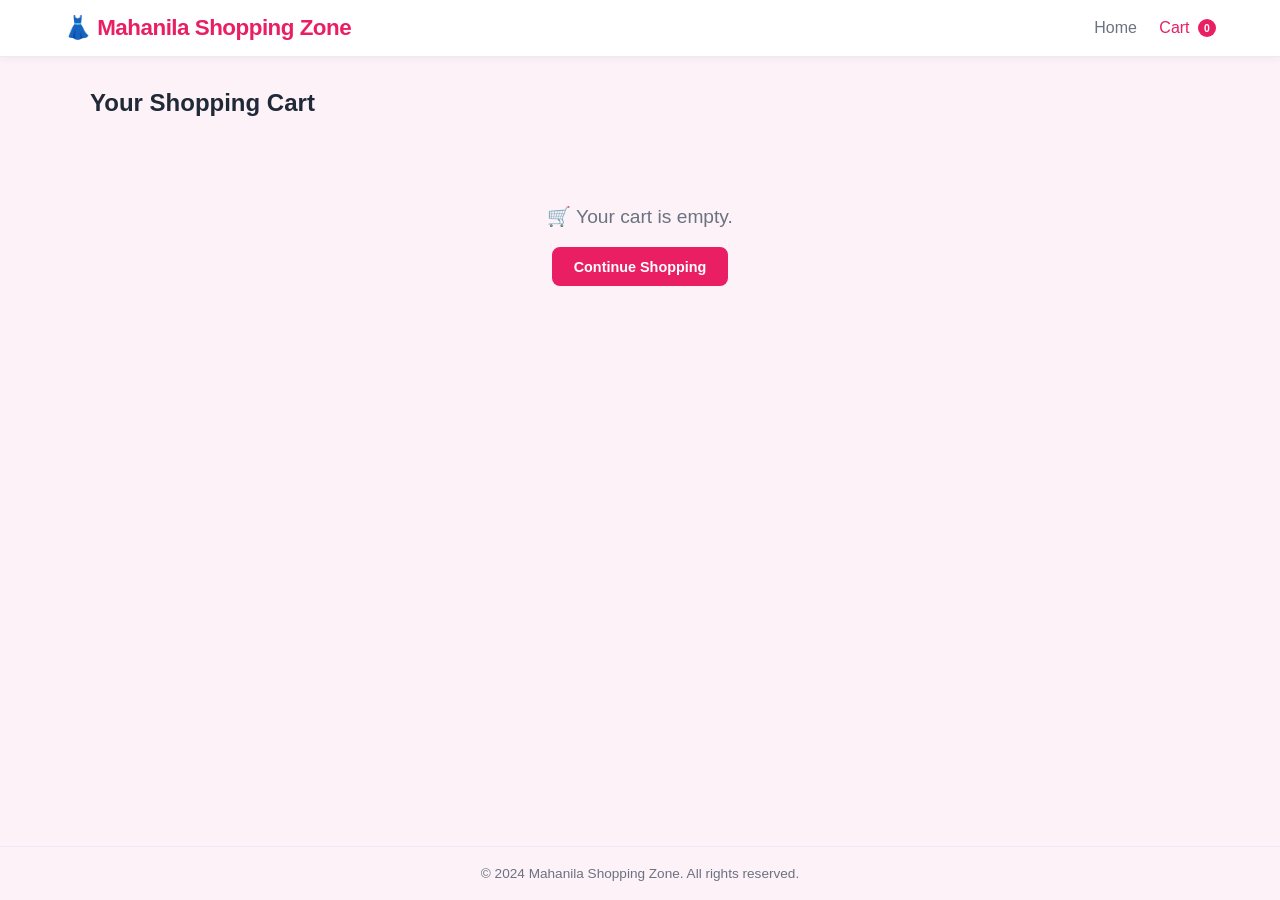
==== commit 6ad08c64: "Rename to Mahanila Shopping Zone with women's fashion products like Meesho Agent-Logs-Url: https://g" ====
--- a/cart.html
+++ b/cart.html
@@ -3,14 +3,14 @@
 <head>
   <meta charset="UTF-8" />
   <meta name="viewport" content="width=device-width, initial-scale=1.0" />
-  <title>ShopEasy – Cart</title>
+  <title>Mahanila Shopping Zone – Cart</title>
   <link rel="stylesheet" href="style.css" />
 </head>
 <body>
 
   <!-- ===== NAVIGATION ===== -->
   <header class="navbar">
-    <a href="index.html" class="logo">🛍️ ShopEasy</a>
+    <a href="index.html" class="logo">👗 Mahanila Shopping Zone</a>
     <nav class="nav-links">
       <a href="index.html">Home</a>
       <a href="cart.html" class="active cart-link">
@@ -40,11 +40,11 @@
         <h3>Order Summary</h3>
         <div class="summary-row">
           <span>Items (<span id="item-count">0</span>)</span>
-          <span>$<span id="subtotal">0.00</span></span>
+          <span>₹<span id="subtotal">0.00</span></span>
         </div>
         <div class="summary-row summary-total">
           <span>Total</span>
-          <span>$<span id="total-price">0.00</span></span>
+          <span>₹<span id="total-price">0.00</span></span>
         </div>
         <button class="btn btn-primary btn-full" id="checkout-btn">
           Proceed to Checkout
@@ -56,7 +56,7 @@
 
   <!-- ===== FOOTER ===== -->
   <footer class="footer">
-    <p>&copy; 2024 ShopEasy. All rights reserved.</p>
+    <p>&copy; 2024 Mahanila Shopping Zone. All rights reserved.</p>
   </footer>
 
   <script src="script.js"></script>
--- a/style.css
+++ b/style.css
@@ -1,5 +1,5 @@
 /* ===========================================
-   style.css – ShopEasy MVP Shopping Website
+   style.css – Mahanila Shopping Zone
    =========================================== */
 
 /* ---------- CSS Reset & Base ---------- */
@@ -10,15 +10,15 @@
 }
 
 :root {
-  --primary:    #4f46e5;   /* indigo */
-  --primary-h:  #4338ca;
+  --primary:    #e91e63;   /* pink/magenta */
+  --primary-h:  #c2185b;
   --danger:     #ef4444;
   --danger-h:   #dc2626;
   --text:       #1f2937;
   --muted:      #6b7280;
-  --bg:         #f9fafb;
+  --bg:         #fdf2f8;
   --card-bg:    #ffffff;
-  --border:     #e5e7eb;
+  --border:     #f3e5f5;
   --radius:     12px;
   --shadow:     0 4px 16px rgba(0,0,0,.08);
   --transition: .2s ease;
@@ -110,7 +110,7 @@
 
 /* ---------- Hero / Search ---------- */
 .hero {
-  background: linear-gradient(135deg, var(--primary) 0%, #818cf8 100%);
+  background: linear-gradient(135deg, var(--primary) 0%, #f06292 100%);
   color: #fff;
   text-align: center;
   padding: 3.5rem 1rem 3rem;
